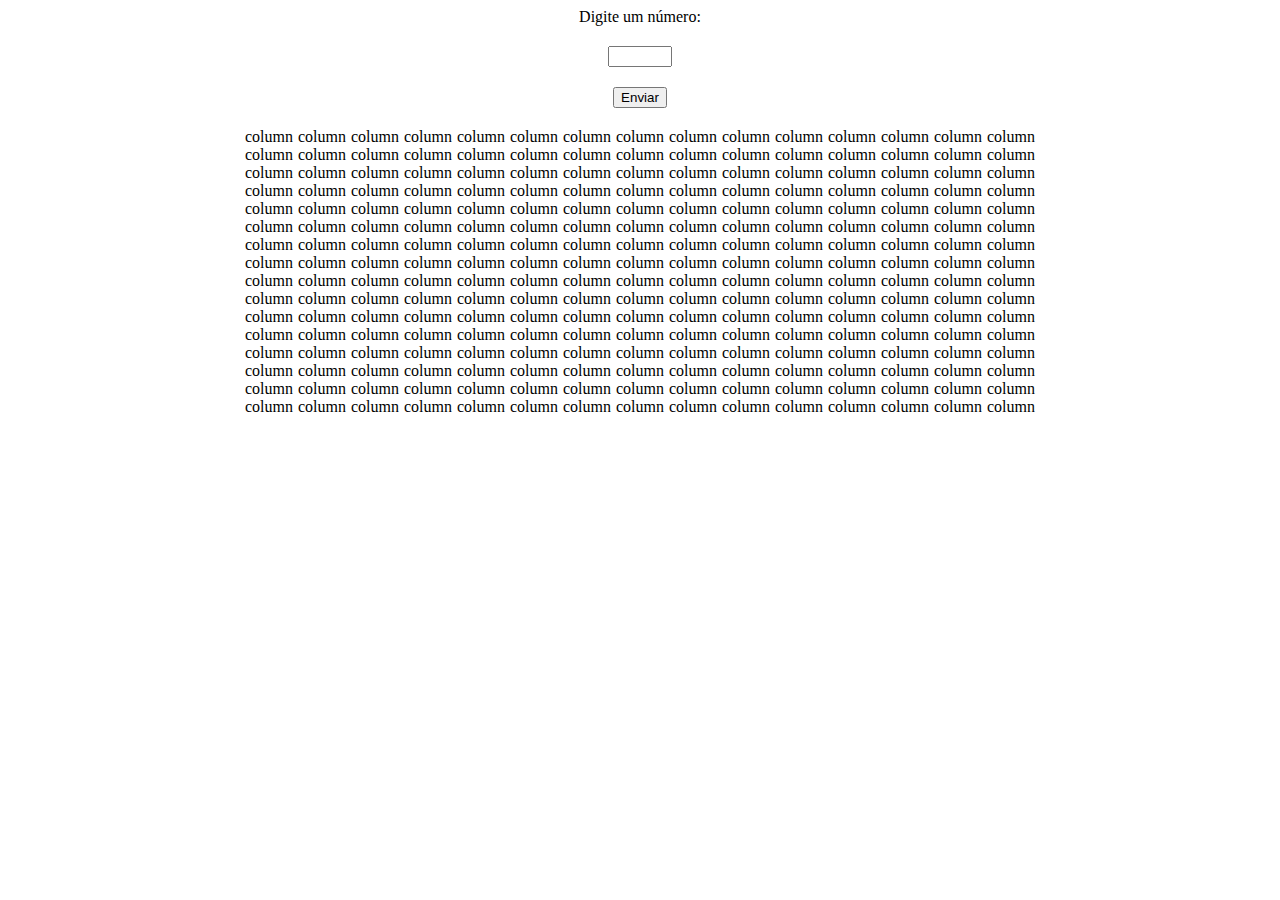
==== index.html @ bf039717 "first commit" ====
<!DOCTYPE html>
<html lang="en">
<head>
    <meta charset="UTF-8">
    <meta name="viewport" content="width=device-width, initial-scale=1.0">
    <link rel="stylesheet" href="style.css">
    <script src="script.js" defer></script>
    <title>Document</title>
</head>
<body>
    <label for="numero">Digite um número:</label>
    <input type="number" id="numero" min="1" max="100"> <!-- Pode ser usado "type='text'" caso deseje um campo de texto simples -->
    <button onclick="enviarNumero()">Enviar</button>
    <div class="container">
        <div class="row">
            <div class="column">column</div>
            <div class="column">column</div>
            <div class="column">column</div>
            <div class="column">column</div>
            <div class="column">column</div>
            <div class="column">column</div>
            <div class="column">column</div>
            <div class="column">column</div>
            <div class="column">column</div>
            <div class="column">column</div>
            <div class="column">column</div>
            <div class="column">column</div>
            <div class="column">column</div>
            <div class="column">column</div>
            <div class="column">column</div> 
        </div>
        <div class="row">
            <div class="column">column</div>
            <div class="column">column</div>
            <div class="column">column</div>
            <div class="column">column</div>
            <div class="column">column</div>
            <div class="column">column</div>
            <div class="column">column</div>
            <div class="column">column</div>
            <div class="column">column</div>
            <div class="column">column</div>
            <div class="column">column</div>
            <div class="column">column</div>
            <div class="column">column</div>
            <div class="column">column</div>
            <div class="column">column</div> 
        </div>
        <div class="row">
            <div class="column">column</div>
            <div class="column">column</div>
            <div class="column">column</div>
            <div class="column">column</div>
            <div class="column">column</div>
            <div class="column">column</div>
            <div class="column">column</div>
            <div class="column">column</div>
            <div class="column">column</div>
            <div class="column">column</div>
            <div class="column">column</div>
            <div class="column">column</div>
            <div class="column">column</div>
            <div class="column">column</div>
            <div class="column">column</div> 
        </div>
        <div class="row">
            <div class="column">column</div>
            <div class="column">column</div>
            <div class="column">column</div>
            <div class="column">column</div>
            <div class="column">column</div>
            <div class="column">column</div>
            <div class="column">column</div>
            <div class="column">column</div>
            <div class="column">column</div>
            <div class="column">column</div>
            <div class="column">column</div>
            <div class="column">column</div>
            <div class="column">column</div>
            <div class="column">column</div>
            <div class="column">column</div> 
        </div>
        <div class="row">
            <div class="column">column</div>
            <div class="column">column</div>
            <div class="column">column</div>
            <div class="column">column</div>
            <div class="column">column</div>
            <div class="column">column</div>
            <div class="column">column</div>
            <div class="column">column</div>
            <div class="column">column</div>
            <div class="column">column</div>
            <div class="column">column</div>
            <div class="column">column</div>
            <div class="column">column</div>
            <div class="column">column</div>
            <div class="column">column</div> 
        </div>
        <div class="row">
            <div class="column">column</div>
            <div class="column">column</div>
            <div class="column">column</div>
            <div class="column">column</div>
            <div class="column">column</div>
            <div class="column">column</div>
            <div class="column">column</div>
            <div class="column">column</div>
            <div class="column">column</div>
            <div class="column">column</div>
            <div class="column">column</div>
            <div class="column">column</div>
            <div class="column">column</div>
            <div class="column">column</div>
            <div class="column">column</div> 
        </div>
        <div class="row">
            <div class="column">column</div>
            <div class="column">column</div>
            <div class="column">column</div>
            <div class="column">column</div>
            <div class="column">column</div>
            <div class="column">column</div>
            <div class="column">column</div>
            <div class="column">column</div>
            <div class="column">column</div>
            <div class="column">column</div>
            <div class="column">column</div>
            <div class="column">column</div>
            <div class="column">column</div>
            <div class="column">column</div>
            <div class="column">column</div> 
        </div>
        <div class="row">
            <div class="column">column</div>
            <div class="column">column</div>
            <div class="column">column</div>
            <div class="column">column</div>
            <div class="column">column</div>
            <div class="column">column</div>
            <div class="column">column</div>
            <div class="column">column</div>
            <div class="column">column</div>
            <div class="column">column</div>
            <div class="column">column</div>
            <div class="column">column</div>
            <div class="column">column</div>
            <div class="column">column</div>
            <div class="column">column</div> 
        </div>
        <div class="row">
            <div class="column">column</div>
            <div class="column">column</div>
            <div class="column">column</div>
            <div class="column">column</div>
            <div class="column">column</div>
            <div class="column">column</div>
            <div class="column">column</div>
            <div class="column">column</div>
            <div class="column">column</div>
            <div class="column">column</div>
            <div class="column">column</div>
            <div class="column">column</div>
            <div class="column">column</div>
            <div class="column">column</div>
            <div class="column">column</div> 
        </div>
        <div class="row">
            <div class="column">column</div>
            <div class="column">column</div>
            <div class="column">column</div>
            <div class="column">column</div>
            <div class="column">column</div>
            <div class="column">column</div>
            <div class="column">column</div>
            <div class="column">column</div>
            <div class="column">column</div>
            <div class="column">column</div>
            <div class="column">column</div>
            <div class="column">column</div>
            <div class="column">column</div>
            <div class="column">column</div>
            <div class="column">column</div> 
        </div>
        <div class="row">
            <div class="column">column</div>
            <div class="column">column</div>
            <div class="column">column</div>
            <div class="column">column</div>
            <div class="column">column</div>
            <div class="column">column</div>
            <div class="column">column</div>
            <div class="column">column</div>
            <div class="column">column</div>
            <div class="column">column</div>
            <div class="column">column</div>
            <div class="column">column</div>
            <div class="column">column</div>
            <div class="column">column</div>
            <div class="column">column</div> 
        </div>
        <div class="row">
            <div class="column">column</div>
            <div class="column">column</div>
            <div class="column">column</div>
            <div class="column">column</div>
            <div class="column">column</div>
            <div class="column">column</div>
            <div class="column">column</div>
            <div class="column">column</div>
            <div class="column">column</div>
            <div class="column">column</div>
            <div class="column">column</div>
            <div class="column">column</div>
            <div class="column">column</div>
            <div class="column">column</div>
            <div class="column">column</div> 
        </div>
        <div class="row">
            <div class="column">column</div>
            <div class="column">column</div>
            <div class="column">column</div>
            <div class="column">column</div>
            <div class="column">column</div>
            <div class="column">column</div>
            <div class="column">column</div>
            <div class="column">column</div>
            <div class="column">column</div>
            <div class="column">column</div>
            <div class="column">column</div>
            <div class="column">column</div>
            <div class="column">column</div>
            <div class="column">column</div>
            <div class="column">column</div> 
        </div>
        <div class="row">
            <div class="column">column</div>
            <div class="column">column</div>
            <div class="column">column</div>
            <div class="column">column</div>
            <div class="column">column</div>
            <div class="column">column</div>
            <div class="column">column</div>
            <div class="column">column</div>
            <div class="column">column</div>
            <div class="column">column</div>
            <div class="column">column</div>
            <div class="column">column</div>
            <div class="column">column</div>
            <div class="column">column</div>
            <div class="column">column</div> 
        </div>
        <div class="row">
            <div class="column">column</div>
            <div class="column">column</div>
            <div class="column">column</div>
            <div class="column">column</div>
            <div class="column">column</div>
            <div class="column">column</div>
            <div class="column">column</div>
            <div class="column">column</div>
            <div class="column">column</div>
            <div class="column">column</div>
            <div class="column">column</div>
            <div class="column">column</div>
            <div class="column">column</div>
            <div class="column">column</div>
            <div class="column">column</div> 
        </div>
        <div class="row">
            <div class="column">column</div>
            <div class="column">column</div>
            <div class="column">column</div>
            <div class="column">column</div>
            <div class="column">column</div>
            <div class="column">column</div>
            <div class="column">column</div>
            <div class="column">column</div>
            <div class="column">column</div>
            <div class="column">column</div>
            <div class="column">column</div>
            <div class="column">column</div>
            <div class="column">column</div>
            <div class="column">column</div>
            <div class="column">column</div> 
        </div>
        
        

    </div>
    
</body>
</html>
---- style.css ----
.container{
    display: flex;
    flex-direction: column;
    justify-content: center;
    align-items: center;
    width: 800px;
   

}

.row{
    display: flex;
    text-align: center;
    justify-content: center;
    gap:5px;
}

body{
    display: flex;
    flex-direction: column;
    justify-content: center;
    align-items: center;
    gap:20px;
}
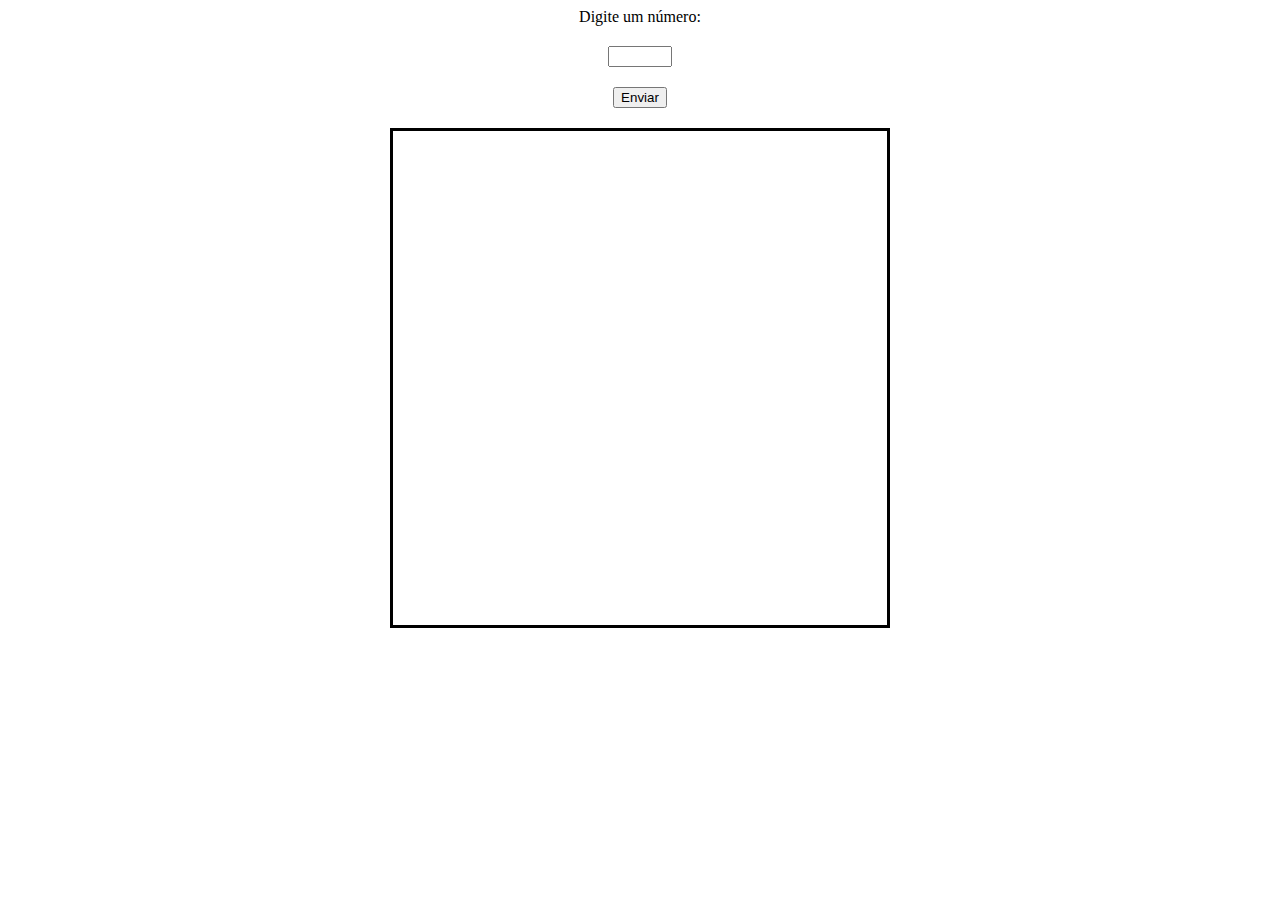
==== commit b24f1ef2: "grid aparecendo, mas bugado." ====
--- a/index.html
+++ b/index.html
@@ -12,281 +12,7 @@
     <input type="number" id="numero" min="1" max="100"> <!-- Pode ser usado "type='text'" caso deseje um campo de texto simples -->
     <button onclick="enviarNumero()">Enviar</button>
     <div class="container">
-        <div class="row">
-            <div class="column">column</div>
-            <div class="column">column</div>
-            <div class="column">column</div>
-            <div class="column">column</div>
-            <div class="column">column</div>
-            <div class="column">column</div>
-            <div class="column">column</div>
-            <div class="column">column</div>
-            <div class="column">column</div>
-            <div class="column">column</div>
-            <div class="column">column</div>
-            <div class="column">column</div>
-            <div class="column">column</div>
-            <div class="column">column</div>
-            <div class="column">column</div> 
-        </div>
-        <div class="row">
-            <div class="column">column</div>
-            <div class="column">column</div>
-            <div class="column">column</div>
-            <div class="column">column</div>
-            <div class="column">column</div>
-            <div class="column">column</div>
-            <div class="column">column</div>
-            <div class="column">column</div>
-            <div class="column">column</div>
-            <div class="column">column</div>
-            <div class="column">column</div>
-            <div class="column">column</div>
-            <div class="column">column</div>
-            <div class="column">column</div>
-            <div class="column">column</div> 
-        </div>
-        <div class="row">
-            <div class="column">column</div>
-            <div class="column">column</div>
-            <div class="column">column</div>
-            <div class="column">column</div>
-            <div class="column">column</div>
-            <div class="column">column</div>
-            <div class="column">column</div>
-            <div class="column">column</div>
-            <div class="column">column</div>
-            <div class="column">column</div>
-            <div class="column">column</div>
-            <div class="column">column</div>
-            <div class="column">column</div>
-            <div class="column">column</div>
-            <div class="column">column</div> 
-        </div>
-        <div class="row">
-            <div class="column">column</div>
-            <div class="column">column</div>
-            <div class="column">column</div>
-            <div class="column">column</div>
-            <div class="column">column</div>
-            <div class="column">column</div>
-            <div class="column">column</div>
-            <div class="column">column</div>
-            <div class="column">column</div>
-            <div class="column">column</div>
-            <div class="column">column</div>
-            <div class="column">column</div>
-            <div class="column">column</div>
-            <div class="column">column</div>
-            <div class="column">column</div> 
-        </div>
-        <div class="row">
-            <div class="column">column</div>
-            <div class="column">column</div>
-            <div class="column">column</div>
-            <div class="column">column</div>
-            <div class="column">column</div>
-            <div class="column">column</div>
-            <div class="column">column</div>
-            <div class="column">column</div>
-            <div class="column">column</div>
-            <div class="column">column</div>
-            <div class="column">column</div>
-            <div class="column">column</div>
-            <div class="column">column</div>
-            <div class="column">column</div>
-            <div class="column">column</div> 
-        </div>
-        <div class="row">
-            <div class="column">column</div>
-            <div class="column">column</div>
-            <div class="column">column</div>
-            <div class="column">column</div>
-            <div class="column">column</div>
-            <div class="column">column</div>
-            <div class="column">column</div>
-            <div class="column">column</div>
-            <div class="column">column</div>
-            <div class="column">column</div>
-            <div class="column">column</div>
-            <div class="column">column</div>
-            <div class="column">column</div>
-            <div class="column">column</div>
-            <div class="column">column</div> 
-        </div>
-        <div class="row">
-            <div class="column">column</div>
-            <div class="column">column</div>
-            <div class="column">column</div>
-            <div class="column">column</div>
-            <div class="column">column</div>
-            <div class="column">column</div>
-            <div class="column">column</div>
-            <div class="column">column</div>
-            <div class="column">column</div>
-            <div class="column">column</div>
-            <div class="column">column</div>
-            <div class="column">column</div>
-            <div class="column">column</div>
-            <div class="column">column</div>
-            <div class="column">column</div> 
-        </div>
-        <div class="row">
-            <div class="column">column</div>
-            <div class="column">column</div>
-            <div class="column">column</div>
-            <div class="column">column</div>
-            <div class="column">column</div>
-            <div class="column">column</div>
-            <div class="column">column</div>
-            <div class="column">column</div>
-            <div class="column">column</div>
-            <div class="column">column</div>
-            <div class="column">column</div>
-            <div class="column">column</div>
-            <div class="column">column</div>
-            <div class="column">column</div>
-            <div class="column">column</div> 
-        </div>
-        <div class="row">
-            <div class="column">column</div>
-            <div class="column">column</div>
-            <div class="column">column</div>
-            <div class="column">column</div>
-            <div class="column">column</div>
-            <div class="column">column</div>
-            <div class="column">column</div>
-            <div class="column">column</div>
-            <div class="column">column</div>
-            <div class="column">column</div>
-            <div class="column">column</div>
-            <div class="column">column</div>
-            <div class="column">column</div>
-            <div class="column">column</div>
-            <div class="column">column</div> 
-        </div>
-        <div class="row">
-            <div class="column">column</div>
-            <div class="column">column</div>
-            <div class="column">column</div>
-            <div class="column">column</div>
-            <div class="column">column</div>
-            <div class="column">column</div>
-            <div class="column">column</div>
-            <div class="column">column</div>
-            <div class="column">column</div>
-            <div class="column">column</div>
-            <div class="column">column</div>
-            <div class="column">column</div>
-            <div class="column">column</div>
-            <div class="column">column</div>
-            <div class="column">column</div> 
-        </div>
-        <div class="row">
-            <div class="column">column</div>
-            <div class="column">column</div>
-            <div class="column">column</div>
-            <div class="column">column</div>
-            <div class="column">column</div>
-            <div class="column">column</div>
-            <div class="column">column</div>
-            <div class="column">column</div>
-            <div class="column">column</div>
-            <div class="column">column</div>
-            <div class="column">column</div>
-            <div class="column">column</div>
-            <div class="column">column</div>
-            <div class="column">column</div>
-            <div class="column">column</div> 
-        </div>
-        <div class="row">
-            <div class="column">column</div>
-            <div class="column">column</div>
-            <div class="column">column</div>
-            <div class="column">column</div>
-            <div class="column">column</div>
-            <div class="column">column</div>
-            <div class="column">column</div>
-            <div class="column">column</div>
-            <div class="column">column</div>
-            <div class="column">column</div>
-            <div class="column">column</div>
-            <div class="column">column</div>
-            <div class="column">column</div>
-            <div class="column">column</div>
-            <div class="column">column</div> 
-        </div>
-        <div class="row">
-            <div class="column">column</div>
-            <div class="column">column</div>
-            <div class="column">column</div>
-            <div class="column">column</div>
-            <div class="column">column</div>
-            <div class="column">column</div>
-            <div class="column">column</div>
-            <div class="column">column</div>
-            <div class="column">column</div>
-            <div class="column">column</div>
-            <div class="column">column</div>
-            <div class="column">column</div>
-            <div class="column">column</div>
-            <div class="column">column</div>
-            <div class="column">column</div> 
-        </div>
-        <div class="row">
-            <div class="column">column</div>
-            <div class="column">column</div>
-            <div class="column">column</div>
-            <div class="column">column</div>
-            <div class="column">column</div>
-            <div class="column">column</div>
-            <div class="column">column</div>
-            <div class="column">column</div>
-            <div class="column">column</div>
-            <div class="column">column</div>
-            <div class="column">column</div>
-            <div class="column">column</div>
-            <div class="column">column</div>
-            <div class="column">column</div>
-            <div class="column">column</div> 
-        </div>
-        <div class="row">
-            <div class="column">column</div>
-            <div class="column">column</div>
-            <div class="column">column</div>
-            <div class="column">column</div>
-            <div class="column">column</div>
-            <div class="column">column</div>
-            <div class="column">column</div>
-            <div class="column">column</div>
-            <div class="column">column</div>
-            <div class="column">column</div>
-            <div class="column">column</div>
-            <div class="column">column</div>
-            <div class="column">column</div>
-            <div class="column">column</div>
-            <div class="column">column</div> 
-        </div>
-        <div class="row">
-            <div class="column">column</div>
-            <div class="column">column</div>
-            <div class="column">column</div>
-            <div class="column">column</div>
-            <div class="column">column</div>
-            <div class="column">column</div>
-            <div class="column">column</div>
-            <div class="column">column</div>
-            <div class="column">column</div>
-            <div class="column">column</div>
-            <div class="column">column</div>
-            <div class="column">column</div>
-            <div class="column">column</div>
-            <div class="column">column</div>
-            <div class="column">column</div> 
-        </div>
         
-        
-
     </div>
     
 </body>
--- a/style.css
+++ b/style.css
@@ -1,9 +1,15 @@
+* {
+    box-sizing: border-box;
+}
+
 .container{
     display: flex;
     flex-direction: column;
     justify-content: center;
     align-items: center;
-    width: 800px;
+    height: 500px;
+    width:500px;
+    border-style: solid;
    
 
 }
@@ -12,8 +18,10 @@
     display: flex;
     text-align: center;
     justify-content: center;
-    gap:5px;
+   
 }
+
+
 
 body{
     display: flex;
@@ -21,4 +29,12 @@
     justify-content: center;
     align-items: center;
     gap:20px;
-}+}
+
+.column{
+    min-height: 20px;
+    min-width: 20px;
+    border-style: black;
+    
+}
+
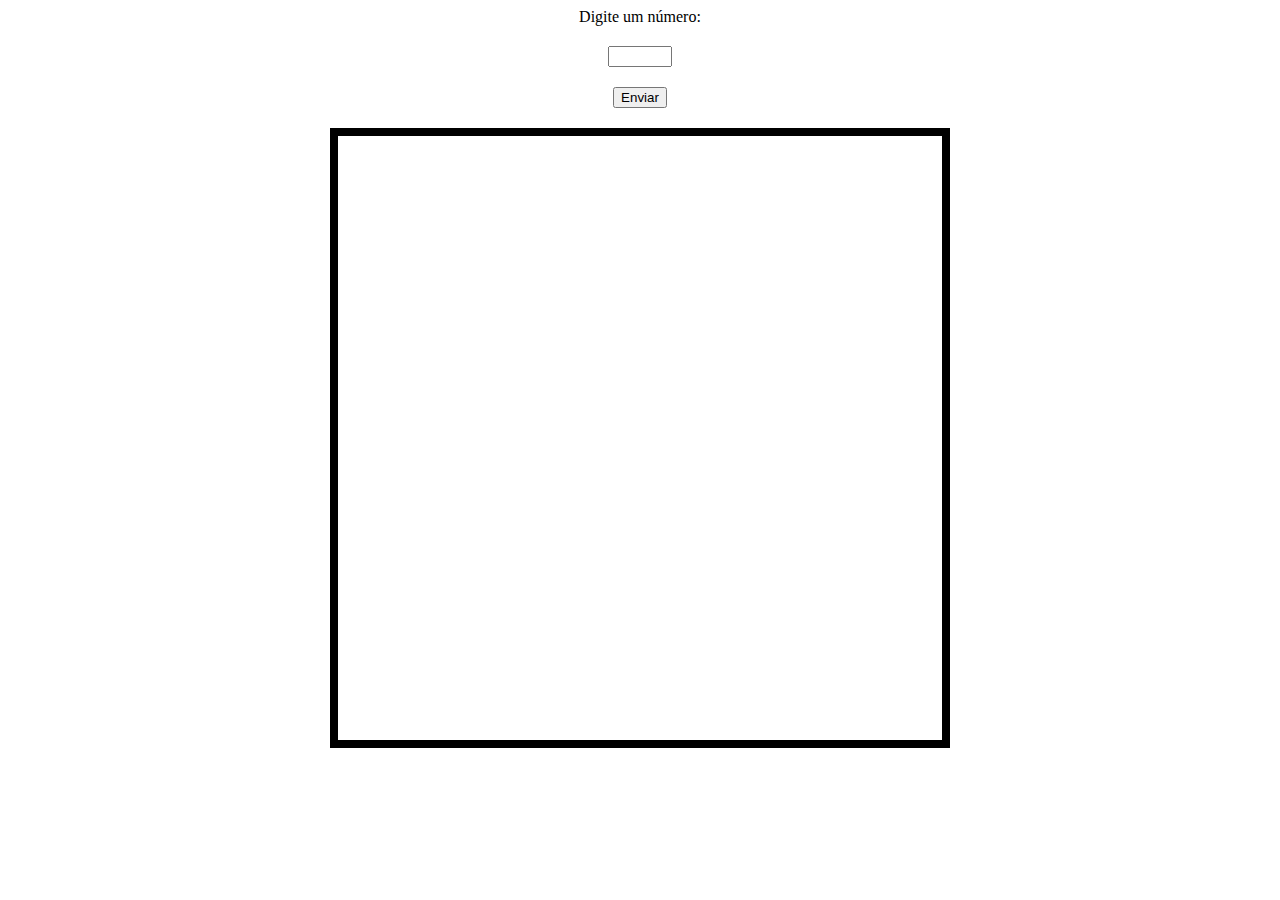
==== commit 14e571ea: "final" ====
--- a/index.html
+++ b/index.html
@@ -9,7 +9,7 @@
 </head>
 <body>
     <label for="numero">Digite um número:</label>
-    <input type="number" id="numero" min="1" max="100"> <!-- Pode ser usado "type='text'" caso deseje um campo de texto simples -->
+    <input type="number" id="selection" min="1" max="100"> <!-- Pode ser usado "type='text'" caso deseje um campo de texto simples -->
     <button onclick="enviarNumero()">Enviar</button>
     <div class="container">
         
--- a/style.css
+++ b/style.css
@@ -3,25 +3,22 @@
 }
 
 .container{
+    width: 620px;
+    height: 620px;
     display: flex;
     flex-direction: column;
-    justify-content: center;
-    align-items: center;
-    height: 500px;
-    width:500px;
-    border-style: solid;
-   
-
+    flex-wrap: wrap;
+    background-color: #fff;
+    border: 8px solid black ;
 }
 
 .row{
     display: flex;
-    text-align: center;
-    justify-content: center;
-   
+    flex-direction: row;
+    flex: 1 auto;
+  
+        
 }
-
-
 
 body{
     display: flex;
@@ -31,10 +28,9 @@
     gap:20px;
 }
 
-.column{
-    min-height: 20px;
-    min-width: 20px;
-    border-style: black;
+.cell{
+    
+    flex: 1 auto;
+    cursor: crosshair;
     
 }
-
